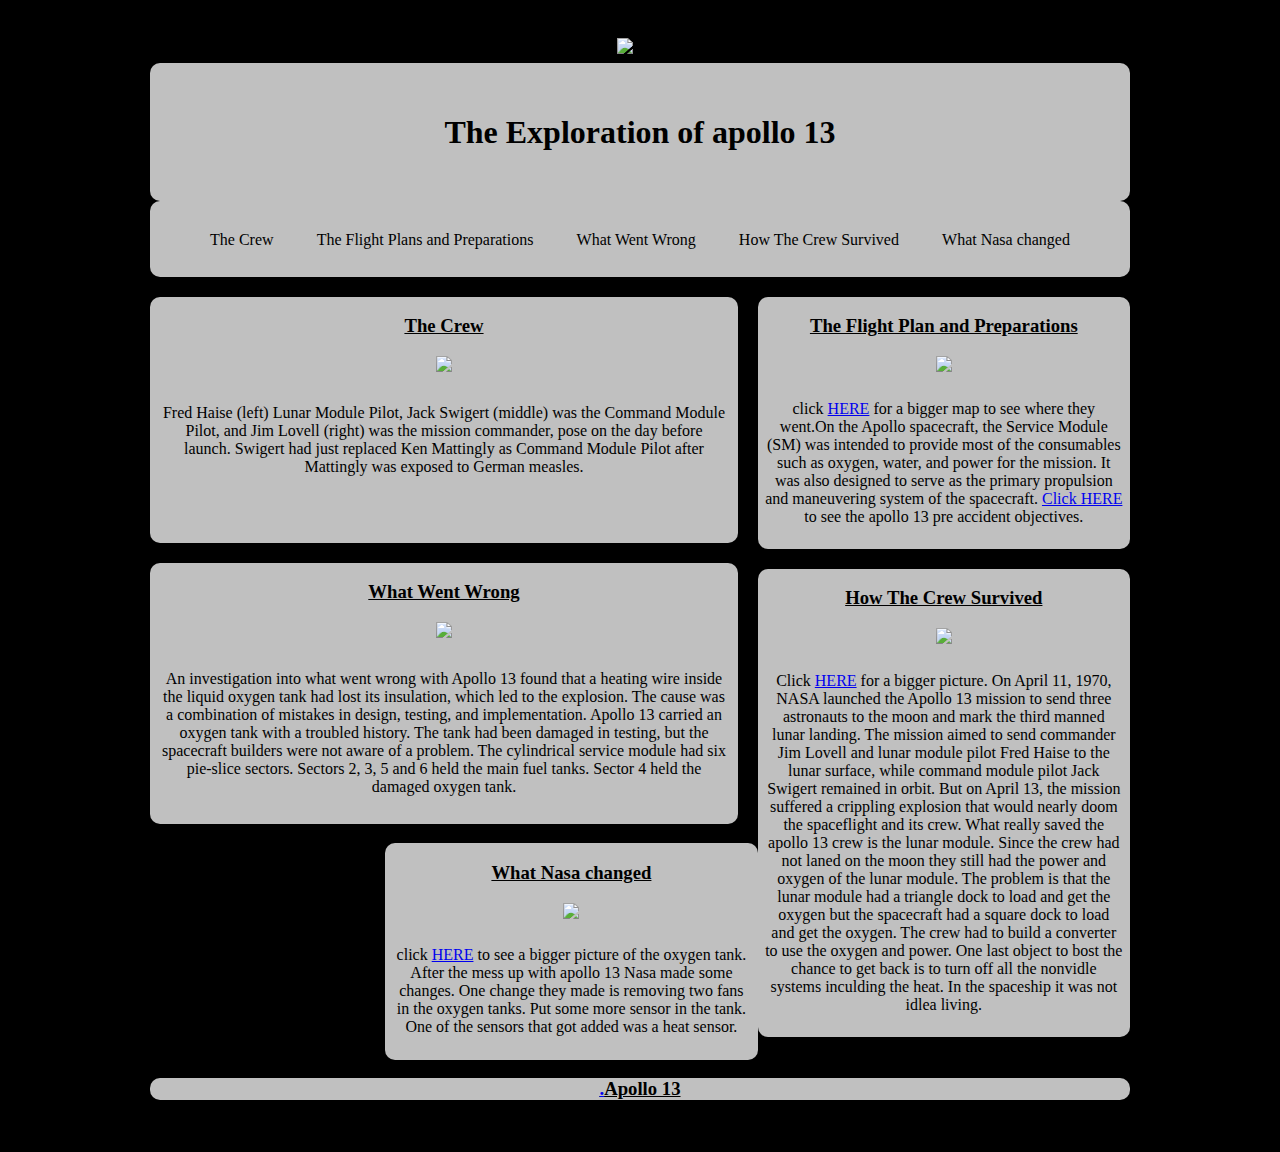
==== index.html @ bc47d4fc "Update index.html" ====
<!DOCTYPE html>
<html>
  <head>
    <title>Apollo 13</title>
    
    <META HTTP-EQUIV="Pragma" CONTENT="no-cache">
    <META HTTP-EQUIV="Expires" CONTENT="-1">
    <meta name="viewport" content="width=device-width, initial-scale=1.0">
    
    <script>
    function disableAutoPlay()
    {
      var myvid = document.getElementById("dogVideo");
      myvid.autoplay = false;
      myvid.load();
    }
    </script>
    
    <link rel="stylesheet" type="text/css" href="style.css">
  </head>
  <body onload=disableAutoPlay();>
    <div id="wrapper">
      <header>
        <a href="index.html"><img src=https://i.ytimg.com/vi/_1HOxRagQ5E/maxresdefault.jpg></a>
     </header>
      <nav>
        <ul>
           <h1> The Exploration of apollo 13 </h1>
        </ul>
      </nav>

<nav>
        <ul>
          <li><a href="#">The Crew</a></li>
          <li><a href="#">The Flight Plans and Preparations</a></li>
          <li><a href="#">What Went Wrong</a></li>
          <li><a href="1.html">How The Crew Survived</a></li>
          <li><a href="#">What Nasa changed</a></li>
        </ul>
      </nav>

  
      
      <div class="clear"></div>
      <section class="left-col">
        <h3>The Crew</h3>
        <img src=http://cdn.arstechnica.net/wp-content/uploads/2015/04/ap13-70-HC-541HR.jpg>
<p>Fred Haise (left) Lunar Module Pilot, Jack Swigert (middle) was the Command Module Pilot, and Jim Lovell (right) was the mission commander, pose on the day before launch. Swigert had just replaced Ken Mattingly as Command Module Pilot after Mattingly was exposed to German measles.</p></p>
     
      </section>
      <aside class="sidebar">
      <h3>The Flight Plan and Preparations</h3>
        <img src=https://upload.wikimedia.org/wikipedia/commons/thumb/f/fc/Apollo_13_timeline.svg/800px-Apollo_13_timeline.svg.png>
        <p>click <a href=https://upload.wikimedia.org/wikipedia/commons/thumb/f/fc/Apollo_13_timeline.svg/800px-Apollo_13_timeline.svg.png>HERE</a> for a bigger map to see where they went.On the Apollo spacecraft, the Service Module (SM) was intended to provide most of the consumables such as oxygen, water, and power for the mission. It was also designed to serve as the primary propulsion and maneuvering system of the spacecraft.

 <a href="he.html">Click HERE</a> to see the apollo 13 pre accident objectives. </p>
      </aside>
      <aside class="left-col">
      <h3>What Went Wrong</h3>
        <img src=http://www.delange.org/New_Mexico_Museum_of_Space_History/Apollo_Fuel_Cell.jpg>
        <p>An investigation into what went wrong with Apollo 13 found that a heating wire inside the liquid oxygen tank had lost its insulation, which led to the explosion. The cause was a combination of mistakes in design, testing, and implementation. Apollo 13 carried an oxygen tank with a troubled history. The tank had been damaged in testing, but the spacecraft builders were not aware of a problem. The cylindrical service module had six pie-slice sectors. Sectors 2, 3, 5 and 6 held the main fuel tanks. Sector 4 held the damaged oxygen tank.</p>
      </aside>
      <section class="sidebar">
        <h3>How The Crew Survived</h3>
        <img src=http://cdn.arstechnica.net/wp-content/uploads/2015/04/timeline.jpg>
        <p>Click <a href=http://cdn.arstechnica.net/wp-content/uploads/2015/04/timeline.jpg>HERE</a> for a bigger picture. On April 11, 1970, NASA launched the Apollo 13 mission to send three astronauts to the moon and mark the third manned lunar landing. The mission aimed to send commander Jim Lovell and lunar module pilot Fred Haise to the lunar surface, while command module pilot Jack Swigert remained in orbit. But on April 13, the mission suffered a crippling explosion that would nearly doom the spaceflight and its crew. 
What really saved the apollo 13 crew is the lunar module. Since the crew had not laned on the moon they still had the power and oxygen of the lunar module. The problem is that the lunar module had a triangle dock to load and get the oxygen but the spacecraft had a square dock to load and get the oxygen. The crew had to build a converter to use the oxygen and power. One last object to bost the chance to get back is to turn off all the nonvidle systems inculding the heat. In the spaceship it was not idlea living.</p>

</section>

<aside class="sidebar">
      <h3>What Nasa changed</h3>
        <img src=http://spaceflight.nasa.gov/gallery/images/apollo/apollo14/hires/s71-16745.jpg>
        <p>click <a href= http://spaceflight.nasa.gov/gallery/images/apollo/apollo14/hires/s71-16745.jpg >HERE</a> to see a bigger picture of the oxygen tank. After the mess up with apollo 13 Nasa made some changes. One change they made is removing two fans in the  oxygen tanks. Put some more sensor in the tank. One of the sensors that got added was a heat sensor.</p>

      </aside>
      
      </section>
      <div class="clear"></div>

      <footer>
        <h3><a href="#.html">.</a>Apollo 13</h3>
      </footer>
    </div>
  </body>
</html>
---- style.css ----
body  {
  background : #000000;
  text-align : center;
  }
table {
  text-align : center;
}
h3  {
  text-align : center;
  text-decoration : underline;
  }
p {
  padding : 2%;
  }
img {
  text-align : center;
  max-width : 100%;
  height : auto;
  width : auto;
  } 
#wrapper  {
  text-align : center;
  margin : 0 auto;
  max-width : 980px;
  width : 96%;
  background : #000000;
  padding : 2%;
  border-radius : 10px;
  }
header  {
  width : 96%;
  padding : 5px;
  text-align : center;
  }
nav {
  text-align : center;
  background : #C0C0C0;
  padding : 8px;
  border-radius : 10px;
  }
nav ul {
  text-align : center;
  list-style : none;
  padding : 5px;
  }
nav li {
  text-align : center;
  color : #000000;
  display:inline;
  padding : 10px;
  text-decoration : none;
  }
nav a {
  text-align : center;
  color : #000000;
  padding : 1%;
  text-decoration : none;
  }
nav a:hover {
  background-color : #322f2c;
  color : #ffffff;
  border-radius : 10px;
  }

.clear  {
  clear : both;
  }
#social {
  text-align : center;
  }
#social img {
  padding-top : 5px;
  height : 50px;
  width : 50px;
  max-width : 22%;
  height : auto;
  width : auto;
  }
#social ul {
  text-align : center;
  list-style : none;
  padding : 0px;
  }
#social li {
  text-align : center;
  color : #000000;
  display:inline;
  padding : 0px;
  text-decoration : none;
  }
#social a {
  text-align : center;
  color : #000000;
  padding : 0px;
  text-decoration : none;
  }
.left-col {
  background : #C0C0C0;
  width : 60%;
  float : left;
  margin-top : 2%;
  border-radius : 10px;
  }
.sidebar {
  background : #C0C0C0;
  width : 38%;
  float : right;
  margin-top : 2%;
  border-radius : 10px;
}
.vid {
  position : relative;
  padding-bottom : 56.25%;
  padding-top : 30px;
  overflow : hidden;
  height : 0;
  }
.vid iframe {
  position : absolute;
  top : 0;
  left : 0;
  background-color : #ff0000;
  background : #ff0000;
  }
.dogVideo {
}
footer {
  background : #C0C0C0;
  border-radius : 10px;
  }
  
/*---Media---*/

@media screen and (max-width: 740px) {
  .left-col {
    width : 100%;
  }
  .sidebar {
    width : 100%;
  }
}
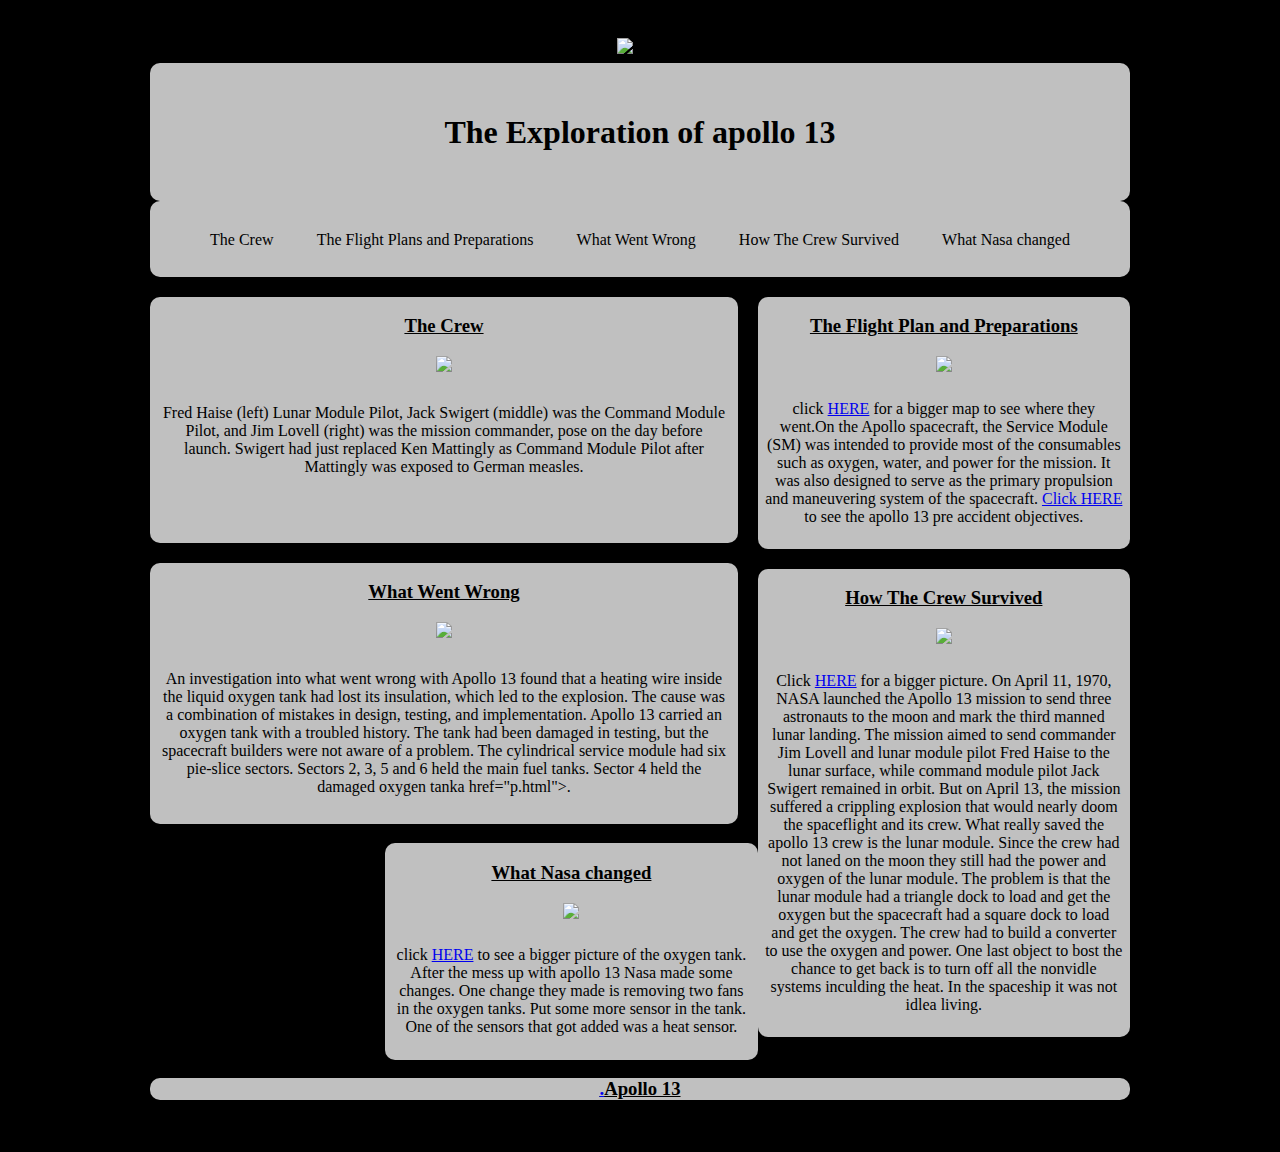
==== commit 1fe3e982: "Added p" ====
--- a/index.html
+++ b/index.html
@@ -45,7 +45,9 @@
       <div class="clear"></div>
       <section class="left-col">
         <h3>The Crew</h3>
-        <img src=http://cdn.arstechnica.net/wp-content/uploads/2015/04/ap13-70-HC-541HR.jpg>
+<a href="I.html">
+ <img src=http://cdn.arstechnica.net/wp-content/uploads/2015/04/ap13-70-HC-541HR.jpg "border:0">
+</a>
 <p>Fred Haise (left) Lunar Module Pilot, Jack Swigert (middle) was the Command Module Pilot, and Jim Lovell (right) was the mission commander, pose on the day before launch. Swigert had just replaced Ken Mattingly as Command Module Pilot after Mattingly was exposed to German measles.</p></p>
      
       </section>
@@ -59,7 +61,7 @@
       <aside class="left-col">
       <h3>What Went Wrong</h3>
         <img src=http://www.delange.org/New_Mexico_Museum_of_Space_History/Apollo_Fuel_Cell.jpg>
-        <p>An investigation into what went wrong with Apollo 13 found that a heating wire inside the liquid oxygen tank had lost its insulation, which led to the explosion. The cause was a combination of mistakes in design, testing, and implementation. Apollo 13 carried an oxygen tank with a troubled history. The tank had been damaged in testing, but the spacecraft builders were not aware of a problem. The cylindrical service module had six pie-slice sectors. Sectors 2, 3, 5 and 6 held the main fuel tanks. Sector 4 held the damaged oxygen tank.</p>
+        <p>An investigation into what went wrong with Apollo 13 found that a heating wire inside the liquid oxygen tank had lost its insulation, which led to the explosion. The cause was a combination of mistakes in design, testing, and implementation. Apollo 13 carried an oxygen tank with a troubled history. The tank had been damaged in testing, but the spacecraft builders were not aware of a problem. The cylindrical service module had six pie-slice sectors. Sectors 2, 3, 5 and 6 held the main fuel tanks. Sector 4 held the damaged oxygen tanka href="p.html">.</a></p>
       </aside>
       <section class="sidebar">
         <h3>How The Crew Survived</h3>
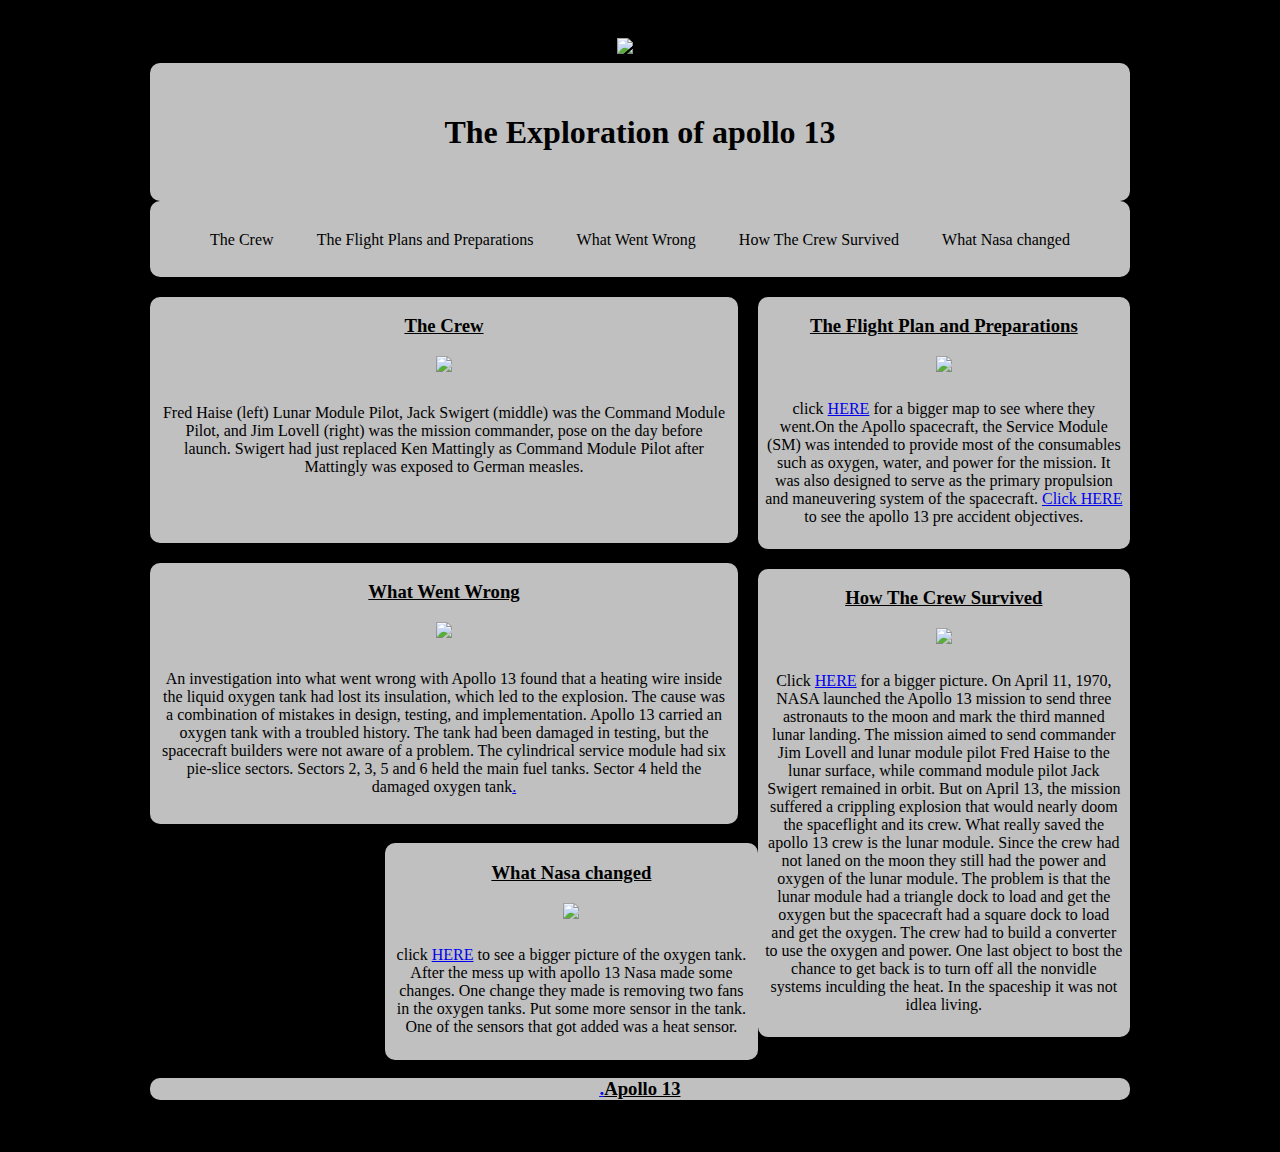
==== commit 438e1601: "Made stuff" ====
--- a/index.html
+++ b/index.html
@@ -61,7 +61,7 @@
       <aside class="left-col">
       <h3>What Went Wrong</h3>
         <img src=http://www.delange.org/New_Mexico_Museum_of_Space_History/Apollo_Fuel_Cell.jpg>
-        <p>An investigation into what went wrong with Apollo 13 found that a heating wire inside the liquid oxygen tank had lost its insulation, which led to the explosion. The cause was a combination of mistakes in design, testing, and implementation. Apollo 13 carried an oxygen tank with a troubled history. The tank had been damaged in testing, but the spacecraft builders were not aware of a problem. The cylindrical service module had six pie-slice sectors. Sectors 2, 3, 5 and 6 held the main fuel tanks. Sector 4 held the damaged oxygen tanka href="p.html">.</a></p>
+        <p>An investigation into what went wrong with Apollo 13 found that a heating wire inside the liquid oxygen tank had lost its insulation, which led to the explosion. The cause was a combination of mistakes in design, testing, and implementation. Apollo 13 carried an oxygen tank with a troubled history. The tank had been damaged in testing, but the spacecraft builders were not aware of a problem. The cylindrical service module had six pie-slice sectors. Sectors 2, 3, 5 and 6 held the main fuel tanks. Sector 4 held the damaged oxygen tank<a href="p.html">.</a></p>
       </aside>
       <section class="sidebar">
         <h3>How The Crew Survived</h3>
